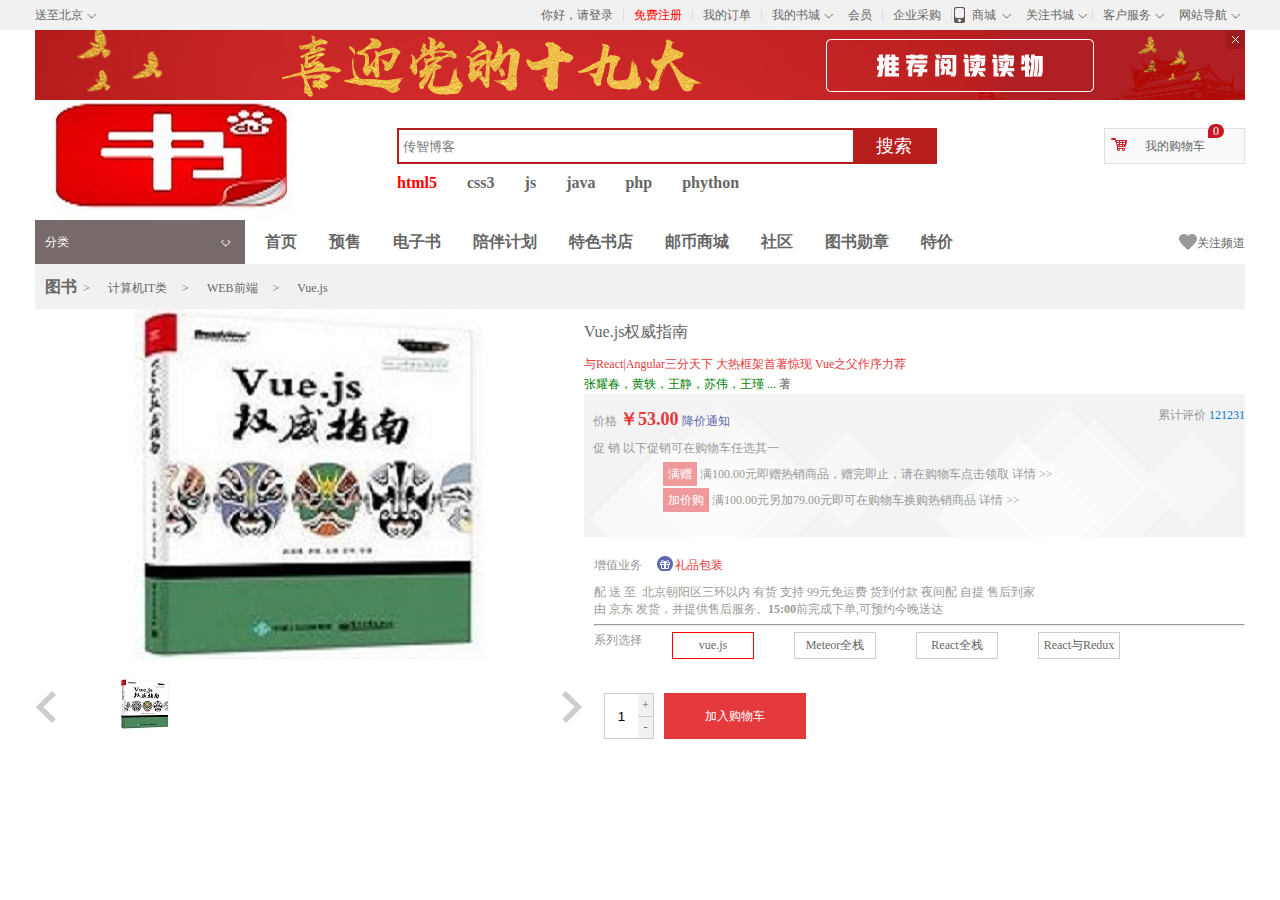
==== book.html @ 42b94e08 "书本信息完成" ====
<!DOCTYPE html>
<html lang="en">
<head>
	<meta charset="UTF-8">
	<title>书本页面</title>
	<!-- 网页图标 -->
    <link rel="shortcut icon" href="./favicon.ico" tyoe="image/x-icon">

    
    <!-- 导入初始化css -->
    <link rel="stylesheet" type="text/css" href="css/base.css">
    <!-- 导入 index.css -->
    <link rel="stylesheet" type="text/css" href="css/index.css">
    <!-- 导入header.css -->
    <link rel="stylesheet" type="text/css" href="css/header.css">
    <!-- 导入footer.css -->
    <link rel="stylesheet" type="text/css" href="css/footer.css">
    <!-- 导入book.css -->
    <link rel="stylesheet" type="text/css" href="css/book.css">
</head>
<body>
	 <!--头部开始 -->
      <div class="header">
        <div class="box">
            <!-- 头部左边 -->
            <ul class="left-list">
              <li>
                <a href="#">送至北京</a>
                <i>
                    <s>
                        ◇
                    </s>
                </i>
              </li>
            </ul>
            <!-- 头部右边 -->
            <ul class="right-list">
              <li><a href="#">你好，请登录</a></li>
              <li class="line"></li>
              <li><a href="#" style="color:red">免费注册</a></li>
              <li class="line"></li>
              <li><a href="#">我的订单</a></li>
              <li class="line"></li>
                <li class="special">
                  <a href="#">我的书城</a>
                  <i>
                    <s>
                      ◇
                    </s>
                  </i>
                </li>
              <li><a href="#">会员</a></li>
              <li class="line"></<li></li>
              <li><a href="#">企业采购</a></li>
              <li class="line"></li>
              <li class="special s-phone">
                     <a href="#">商城</a>
                     <i>
                         <s>
                             ◇
                         </s>
                     </i>

                     <span class="phone">

                     </span>
                 </li>
              <li class="special">
                     <a href="#"> 关注书城</a>
                     <i>
                         <s>
                             ◇
                         </s>
                     </i>
                 </li>
              <li class="line"></li>
               <li class="special">
                     <a href="#"> 客户服务</a>
                     <i>
                         <s>
                             ◇
                         </s>
                     </i>
                 </li>
             <li class="special">
                     <a href="#"> 网站导航</a>
                     <i>
                         <s>
                             ◇
                         </s>
                     </i>
                 </li>
            </ul>
        </div>
      </div>
      
      <!-- 广告部分开始 -->
      <div class="top-banner">
        <div class="box">
            <a href="#">
              <img src="./img/top-banner.jpg" alt="/">
            </a>
            <span class="close"></span>
        </div>
      </div>

    <!-- logo部分开始 -->
    <div class="main-logo box clearfix">
      
        <div class="l-logo">
             <a href="#">京东</a>
         </div>
        
        <!-- 搜索部分开始       -->
        <div class="t-search">
            <input type="text" class="search" placeholder="传智博客">
            <input type="button" class="btn" value="搜索">
        </div>

        <!-- 购物车部分开始 -->
        <div class="cart">
            <i></i>
            <span>我的购物车</span>
            <s>0</s>
        </div>
        
        <!-- 热词搜索 -->
        <div class="hotword f_l">
          <ul>
            <li><a href="#" style="color: red">html5</a></li>
            <li><a href="#">css3</a></li>
            <li><a href="#">js</a></li>
            <li><a href="#">java</a></li>
            <li><a href="#">php</a></li>
            <li><a href="#">phython</a></li>
          </ul>
        </div>

	


    </div>



    <!-- 全部书分类 -->
    <div class="book">
      <div class="box">
        <div class="l-product-2">
            <div class="title">
                分类
					<span><i>
							<s>◇</s>
						</i>
						</span>
            </div>
            <!-- 书本分类 -->
            <div class="book-list-2">
              <ul>
                <li><a href="#">特色书单</a><span>></span></li>
                <li><a href="#">小说</a><span>></span></li>
                <li><a href="#">文艺</a><span>></span></li>
                <li><a href="#">青春文学/动漫&幽默</a><span>></span></li>
                <li><a href="#">童书</a><span>></span></li>
                <li><a href="#">教育</a><span>></span></li>
                <li><a href="#">人文社科</a><span>></span></li>
                <li><a href="#">经营</a><span>></span></li>
                <li><a href="#">成功/励志</a><span>></span></li>
                <li><a href="#">生活</a><span>></span></li>
                <li><a href="#">科技</a><span>></span></li>
                <li><a href="#">计算机IT</a><span>></span></li>
                
              </ul>
            </div>

          
        </div>
        

          <!-- 内容部分 -->
         <div class="m-product">

                     <ul class="l-ul">
                         <li><a href="#">首页</a></li>
                         <li><a href="#">预售</a></li>
                         <li><a href="#">电子书</a></li>
                         <li><a href="#">陪伴计划</a></li>
                     </ul>
                     <ul class="r-ul">
                         <li><a href="#">特色书店</a></li>
                         <li><a href="#">邮币商城</a></li>
                         <li><a href="#">社区</a></li>
                         <li><a href="#">图书勋章</a></li>
                         <li><a href="#">特价</a></li>
                     </ul>
         </div>

         <div class="r-follow">
            <a href="#">关注频道 
              <i></i>
            </a>
         </div>
      </div>
    </div> 


   <!-- 书本详细内容 -->
   <div class="content box"> 
	   <!-- 导航栏 -->			
			<div class="rootNav">
				<strong><a href="#">图书</a></strong>&nbsp;&nbsp;>
				<span><a href="#">计算机IT类</a></span>>
				<span><a href="#">WEB前端</a></span>>
				<span><a href="#">Vue.js</a></span> 	
			</div>
		
		<!-- 左边 -->
		<div class="l-cont">
			<!-- 上图片展示 -->
			<div class="preview">
					<img src="./img/vue2.jpg" alt="">
			</div>
			<!-- 下图片列表展示 -->
			<div class="bot-imglist">
				<a href="#" class="lside"></a>
				<a href="#" class="rside"></a>
					<div class="imglist">
						<ul class="l-img">
							<li><img src="./img/vue3.jpg" alt=""></li>
						</ul>
					</div>
			</div>
		</div>

		<!-- 右边 -->
		<div class="r-cont">
			
			<div class="name">
				Vue.js权威指南
			</div>
				<p class="p1">与React|Angular三分天下 大热框架首著惊现 Vue之父作序力荐</p>
				<p class="p2">张耀春，黄轶，王静，苏伟，王瑾 ... <span>著</span></p>

			<div class="money">
				<!-- 价格 -->
				<div class="price clearfix">
					<div class="lpric f_l">
						价格 <span>￥53.00</span> 
						<i>降价通知</i>
					</div>
					
					<div class="rnumber f_r">
						累计评价
						<span>121231</span>
					</div>
				</div>

				<!-- 促销 -->
				<div class="cx">

                          <div class="cx1">
                              促&nbsp;销  以下促销可在购物车任选其一
                          </div>
                          <div class="cx2">
                              <s>满赠</s> 满100.00元即赠热销商品，赠完即止，请在购物车点击领取   详情 >>
                          </div>
                          <div class="cx3">
                              <s>加价购</s> 满100.00元另加79.00元即可在购物车换购热销商品   详情 >>
                          </div>
                 </div>
			</div>


			<!-- 选择部分 -->
			<div class="choose">


				<div class="top">
					<div class="top-zz">
						<span>增值业务</span>
						<a href="#">
						<i></i>
						礼品包装</a>
					</div>
					
					<div class="peisong">
						 <div class="pei1">
					                                  配 送 至&nbsp;
					                                  北京朝阳区三环以内
					                                  有货
					                                  支持
					
					                                  99元免运费
					                                  货到付款
					                                  夜间配
					                                  自提
					                                  售后到家
					                              </div>
					
					                              <div class="pei2">
					                                  由 京东 发货，并提供售后服务。<strong>15:00</strong>前完成下单,可预约今晚送达
					                              </div>
					</div>
				</div>
				
					<hr>
				<!-- 中间盒子 -->
				<di class="middle">

					<!-- 选择系列 -->
					<div class="b-choose">
					<div class="f_l">系列选择</div>
						<ul class="f_l">
					
							<li style="border: 1px solid red">vue.js</li>
							<li>Meteor全栈</li>
							<li>React全栈</li>
							<li>React与Redux</li>
						</ul>
			
					</div>
				</di>
	
				
				<!-- 底部 -->
				<div class="bottom">
					<div class="txt">
						<input type="text" value="1">

					<div class="buttons">
						<div class="top-btn">+</div>
						<div class="bot-btn">-</div>
					</div>
					</div>

					<!-- 加入购物车 -->
					<div class="add-cart">
						加入购物车
					</div>
				</div>
			</div>

		</div>

			
				
			
	</div>
</body>
</html>
---- css/base.css ----
/*css初始化样式*/
@charset "UTF-8";

body,p,h1,h2,h3,h4,h5,h6,ul,ol,dl,li,dt,dd {
    margin: 0;
    padding: 0;
    font-size: 12px;
    font-family: "宋体";
    color: #666;
    list-style: none;
}
input,img {
     border: 0 none;
    /*消除轮廓线*/
    outline-style: none;
    margin:0;
    padding: 0;
    vertical-align: bottom;
}
i,s {
    font-style: normal;
    text-decoration: none;
}
a {
    /*width: 100%;*/
    color:#666;
    text-decoration: none;
}
a:hover {
    text-decoration: none;
    color: red;
}

/*清除浮动*/
.clearfix:after {
    content: '';
    height: 0;
    line-height: 0;
    clear: both;
    /*隐藏超出部分*/
    visibility: hidden;
}
.clearfix {
    /*设置缩放比例*/
    zoom:1;
}

.clearfix {
    /*和原来相比，缩放的比例*/
    zoom:1;
}

.box {
    width: 1210px;
    margin: 0 auto;
}

.f_l {
    float: left;
}

.f_r {
    float: right;
}
---- css/index.css ----
@charset "UTF-8";


/*活动背景图片*/
.hd-bg {
     width: 100%;
     height: 360px;
     position: absolute;
     background-color: rgb(88, 0, 170);
}

/*主体banner部分开始*/
.banner {
     height: 360px;
     position: relative;
}

/*左侧banner部分*/
.left-banner {
    float: left;
    margin-left: 209px;
    position: relative;
}


.left-banner .pages a {
     width: 30px;
     height: 60px;
     display: block;
     background-color: rgba(0,0,0,.3);
     text-align: center;
     line-height: 60px;
     color: #fff;
     position: absolute;
}

.left-banner .pages .l-page {
     left: 0;
     top: 50%;
     margin-top: -30px;
}

.left-banner .pages .r-page {
     right: 0;
     top: 50%;
     margin-top: -30px;
}

.left-banner .pages a:hover {
      background-color: rgba(0,0,0,.5);
}

.numbers {
     width: 132px;
     position: absolute;
     left: 50%;
     margin-left: -66px;
     bottom: 8px;
}
.numbers li {
     float: left;
}

.numbers  a {
     width: 18px;
     height: 18px;
     display: block;
     background-color: #3E3E3E;
     text-align: center;
     line-height: 18px;
     color: #fff;
     border-radius: 7px;
     margin-right: 4px;
}

/*右侧banner部分*/

.rbanner-news {
     float: right;
     background-color: #fff;
     height: 360px;
}

.rbanner-news .top-news {
      width: 197px;
      /*height: 100%;*/
      border: 1px solid #E5E5E5;
}

.top-news .news-title {
      height: 32px;
      line-height: 32px;
      border-bottom: 1px dashed #E5E5E5;
}

.top-news .news-title h5{
     float: left;
     margin-left: 15px;
}
.top-news .news-title a {
    float: right;
     
}

.top-news .content {
      padding-top: 10px;
      padding-left: 5px;
}

.top-news .content li {
      height: 24px;
}

.coupon {
     text-align: center;
}

.coupon img{
     width: 178px;
     height: 90px;
}

.recommend {
     height: 152px;
     position: relative;
     margin-top: 10px;

}

.left-recommend {
      float: left;
      width: 210px;
      height: 150px;
      background: url(../img/homebg.png) -213px -136px;

}
.rightn-recommend {
     float: left;
     width: 1000px;
     height: 164px;
     overflow: hidden;
}

.right-recommend ul {
     width: 2000px;
}

.right-recommend li {
     float: left;
     margin-right:1px;
}
---- css/header.css ----
@charset "UTF-8";

/*头部样式*/
.header {
	height: 30px;
	line-height: 30px;
	background-color: #F1F1F1; 
}

.header .box {
	height: 30px;
}

.left-list {
	float: left
}

.left-list li {
	float: left;
	padding-right: 18px;
	position: relative;
}

.header i {
	height: 14px;
	width: 14px;
	display: block;
	position: absolute;
	right: 0;
	top:14px;
	overflow: hidden;
}

.header s {
	height: 14px;
	width: 14px;
	display: block;
	position: absolute;
	top:-16px;
}

.right-list	{
	float: right;
}

.right-list li {
	float: left;
	padding: 0 10px;
	position: relative;
}

.right-list .special  {
	padding: 0 18px 0 10px;
}

.right-list .line {
	width: 1px;
	height: 12px;
	background-color: #ddd;
	margin-top: 9px;
	padding: 0;
}

.right-list .s-phone {
      padding: 0 20px;
}

.right-list .s-phone:hover span{
	background-position: 0 -25px;
}

.right-list .phone {
	width: 15px;
	height: 20px;
	display: block;
    background: url(../img/jd2015img.png) no-repeat;
    position: absolute;
    left:0;
	top: 5px;
}



/*顶部广告开始*/
.top-banner {
	height: 70px;
	/*background-color: #1A329c;*/
}

.top-banner .box {
       position: relative;
}

.close {
      width: 19px;
      height: 19px;
      display: block;
      background: url(../img/close.png) no-repeat;
      position: absolute;
      top: 0;
      right: 0;
      cursor: pointer;   /*鼠标为小手模式*/
}
.close:hover {

      background-position: 0 -19px;
}




/*logo部分开始*/
.main-logo {
	position: relative;
	height: 120px;
}


.l-logo {
	float: left;
	width: 362px;
	height: 100px;
}

.l-logo a {
      width: 270px;
      height: 120px;
      display: block;
      background: url(../img/logo1.png) no-repeat;
      text-indent: -2000px;
}

.t-search {
	float: left;
	border: 2px solid #B61D1D;
	margin-top: 28px;

}

.t-search .search {
	width: 450px;
	height: 32px;
	padding-left: 4px;
	float: left;
}

.t-search .btn {
	width: 82px;
	height: 32px;
	background-color: #B61D1D;
	float: left;
	color:#fff;
	font-size: 18px;
	font-weight: 400;
	cursor: pointer;
}

.cart {
	float: right;
	height: 34px;
	width: 139px;
	border: 1px solid #DFDFDF;
	background-color: #F9F9F9;
	margin-top: 28px;
	text-align: center;
	line-height: 34px;
	position: relative;
}

.cart i {
	width: 18px;
	height: 16px;
	display:block;
    background: url(../img/jd2015img.png) no-repeat 0 -90px;
    position: absolute;
    top: 7px;
    left: 5px;
}

.cart s {
	/*设置最小宽度*/
	min-width: 16px;
	height: 14px;
	line-height: 14px;
	background-color: #C81623;
	display: block;
	color:#fff;
	position: absolute;
	text-align: center;
	top: -5px;
	right: 20px;
	/*边框圆角化*/
	border-radius: 8px 8px 8px 0;
}

.hotword {
	margin-top: 10px;
}

.hotword li {
	float: left;
	margin-right: 30px;
	font-size: 16px;
	font-weight: 700;
}



/*全部商品分类*/
.book {
	height: 44px;
}

.book .l-product {
	float: left;
	width: 210px;
	height: 44px;
	background-color: #766A6A;
	position: relative;

}


.book .l-product:hover {
	cursor: pointer;
	overflow: visible;
}

.book .title {
	height: 44px;
	width: 200px;
	line-height: 44px;
	color: white;
	padding-left: 10px;
}

.book .book-list {
	width: 209px;
	height: 360px;
	background-color: #BC9E9E;
	position: absolute;
	/*提高层叠值*/
	z-index: 5;
	display: none;
}

.book .book-list li {
	height: 30px;
	line-height: 30px;
	color: #fff;
	padding-left: 10px;
	font-size: 14px;
}

.book .book-list li:hover {
	background-color: #fff;
	cursor: pointer;
}
.book .book-list li:hover a {
	color: red;
}


.book .book-list li a {
	color: #fff;
}	

.book .book-list span {
	float: right;
	margin-right: 13px;
}


.m-product {
     float: left;
     line-height: 44px;
}

.m-product ul {
     float: left;
}

.m-product .l-ul {
     margin-left: 20px;
}

.m-product li {
    float: left;
    margin-right: 32px;
    font-size: 16px;
    font-weight: 700;
}

.m-product li a:hover {
     color: #B1191A;
}

.r-follow {
	float: right;
	margin-top:15px;
	position: relative;
}

.r-follow a {
	width: 20px;
	height: 20px;
}

.r-follow a i {
	display: block;
	width: 18px;
	height: 16px;
	background:url(../img/follow.png) no-repeat ;
	position: absolute;
	left: -18px;
	top:-1px;
}
.r-follow a:hover i {
	background-position: 0 -16px;
}
---- css/footer.css ----
@charset "UTF-8";

/*底部开始*/
.bot-footer {
   text-align: center;
}

.friend-link {
     margin: 10px 0;
}

.friend-link2 {
     line-height: 25px;

     margin-bottom: 10px;
}
---- css/book.css ----
@charset "UTF-8";


/*全部商品分类*/
.book {
	height: 44px;
}

.book .l-product {
	float: left;
	width: 210px;
	height: 44px;
	background-color: #766A6A;
	position: relative;

}


.book .l-product-2 {
	float: left;
	width: 210px;
	height: 44px;
	background-color: #766A6A;
	position: relative;

}

.book .l-product-2 span {
	/*margin-right: 10px;*/
	position: relative;
	float: right;	
}
.book .l-product-2 i {
	height: 14px;
	width: 14px;
	display: block;
	position: absolute;
	top: 20px;
	right: 10px;
	overflow: hidden;

}
.book .l-product-2 span s {
	height: 14px;
	width: 14px;
	display: block;
	position: absolute;
	top: -21px;
}

.book .l-product-2:hover .book-list-2 {
	display: block;
}


.book .l-product-2:hover {
	cursor: pointer;
	overflow: visible;
}

.book .title {
	height: 44px;
	width: 200px;
	line-height: 44px;
	color: white;
	padding-left: 10px;
}

.book .book-list-2 {
	width: 209px;
	height: 360px;
	background-color: #BC9E9E;
	position: absolute;
	/*提高层叠值*/
	z-index: 5;
	display: none;
}

.book .book-list-2 li {
	height: 30px;
	line-height: 30px;
	color: #fff;
	padding-left: 10px;
	font-size: 14px;
}

.book .book-list-2 li:hover {
	background-color: #fff;
	cursor: pointer;
}
.book .book-list-2 li:hover a {
	color: red;
}


.book .book-list-2 li a {
	color: #fff;
}	

.book .book-list-2 span {
	float: right;
	margin-right: 13px;
}

/*书本详细内容开始*/
.content {
	height: 400px;
	background-color: #F1F1F1;
}


.content .rootNav {

	height: 45px;
	line-height: 45px;
}

.content .rootNav strong {
	padding-left: 10px;
	font-size: 16px;
}

.content .rootNav span {
	margin: 10px 15px;

}

.content .l-cont {
	background-color: #fff;
	float: left;
	width: 549px;
	height: 549px;	
}

.content .preview {
	background-color: #fff;
	text-align: center;
}

.content .preview img {
	
}
.content .bot-imglist {
	margin-top: 20px;
}

.content .bot-imglist .lside {
	display: inline-block;
	width: 23px;
	height: 32px;
	background: url(../img/__sprite2.png) -30px 0;
	float: left;
	margin-top:12px;

}

.content .bot-imglist .rside {
	display: inline-block;
	width: 23px;
	height: 32px;
	background: url(../img/__sprite2.png) 0 -30px;
	float: right;
	margin-top:12px;

}

.content .bot-imglist .imglist {
	height: 54px;
	width: 380px;
	margin: 0 auto;
}
.content .bot-imglist .imglist a {
	display: block;
	width: 100%;
	width: 50px;
	height: 50px;
}

.r-cont {
	background-color: #fff;
	float: right;
	width: 661px;
	height: 549px;
}



.r-cont .name {
     height: 45px;
     line-height: 45px;
     color: #666666;
     font-size: 16px;
     font-family: 微软雅黑;
}

.r-cont p {
	height: 20px;
	line-height: 20px;
}
.r-cont .p1 {
	color: #E4393C;
}

.r-cont .p2 {
	color: green;
}

.r-cont .p2 span {
	color: #666666;
}

.r-cont .money {
	height: 143px;
	 background: url(../img/price-bg.png);
	 padding-left: 9px;
	 color: #999999;	
}

.r-cont .price {
	height: 46px;
}

.r-cont .lpric {
	padding-top: 13px;
	height: 33px;	
}

.r-cont .lpric span {
	font-size: 18px;
	color: #E4393C;
	font-weight: 700;
}

.r-cont .lpric  i {
     color: #5E69AD;
}

.r-cont .rnumber {
     padding-top: 13px;
}

.r-cont .rnumber span {
     color: #0076C8;
}


.r-cont .cx div{
	height: 26px;
}

.r-cont .cx  .cx2 {
     padding-left: 70px;
}
.r-cont .cx  .cx3 {
     padding-left: 70px;
}

.r-cont .cx2 s {
	color: #fff;
	background: #F0999B;
	padding:5px;
}

.r-cont .cx3 s {
	color: #fff;
	background: #F0999B;
	padding:5px;
}

.choose {
	color: #999;
	padding-left: 10px;
	padding-top:10px;
}

.choose .top {
	/*padding-left: 10px;*/
	/*padding-top:10px;*/
}

.choose .top-zz {
	margin: 10px 0;
}

.choose .top-zz a {
	padding-left: 30px;
	position: relative;
	color:#E4393C;
}

.choose .top-zz a i {
	width: 16px;
	height: 15px;
	display: inline-block;
	background: url(../img/__sprite3.png) no-repeat;
	position: absolute;
	top: -2px;
	left: 12px;
}

.choose .middle {
	width: 100%;
}

.choose .b-choose {
	height: 37px;
}
.choose .b-choose ul {
	padding-left: 10px;
}

.choose .b-choose li{
	width: 80px;
	height: 25px;
	line-height: 25px;
	text-align:center;
	float: left;
	margin: 0 20px;
	border: 1px solid #CCCCCC;
}

.bottom {
	margin-top: 14px;
}

.bottom .txt {

     border: 1px solid #CCCCCC;
     float: left;
      margin-top: 10px;
     margin-left: 10px;
}

.bottom .txt input {
     float: left;
     width: 33px;
     height: 44px;
     text-align: center;
}	

.bottom .txt .buttons {
	float: left;
}

.bottom .top-btn {
	width: 15px;
	height: 22px;
	line-height: 22px;
	text-align:center;
	background: #F1F1F1;
	color: #666666;
	border-bottom: 1px solid #CCCCCC;
	cursor: pointer;
}

.bottom .bot-btn {
	width: 15px;
	height: 21px;
	line-height: 21px;
	background: #F1F1F1;
	text-align: center;
	cursor: pointer;
	color: #666666;
}

.bottom .add-cart {
	width: 142px;
	height: 46px;
	line-height: 46px;
	text-align: center;
	float: left;
	margin-top: 10px;
	margin-left: 10px;
	background-color: #E4393C;
	color: #fff;
	cursor: pointer;
}
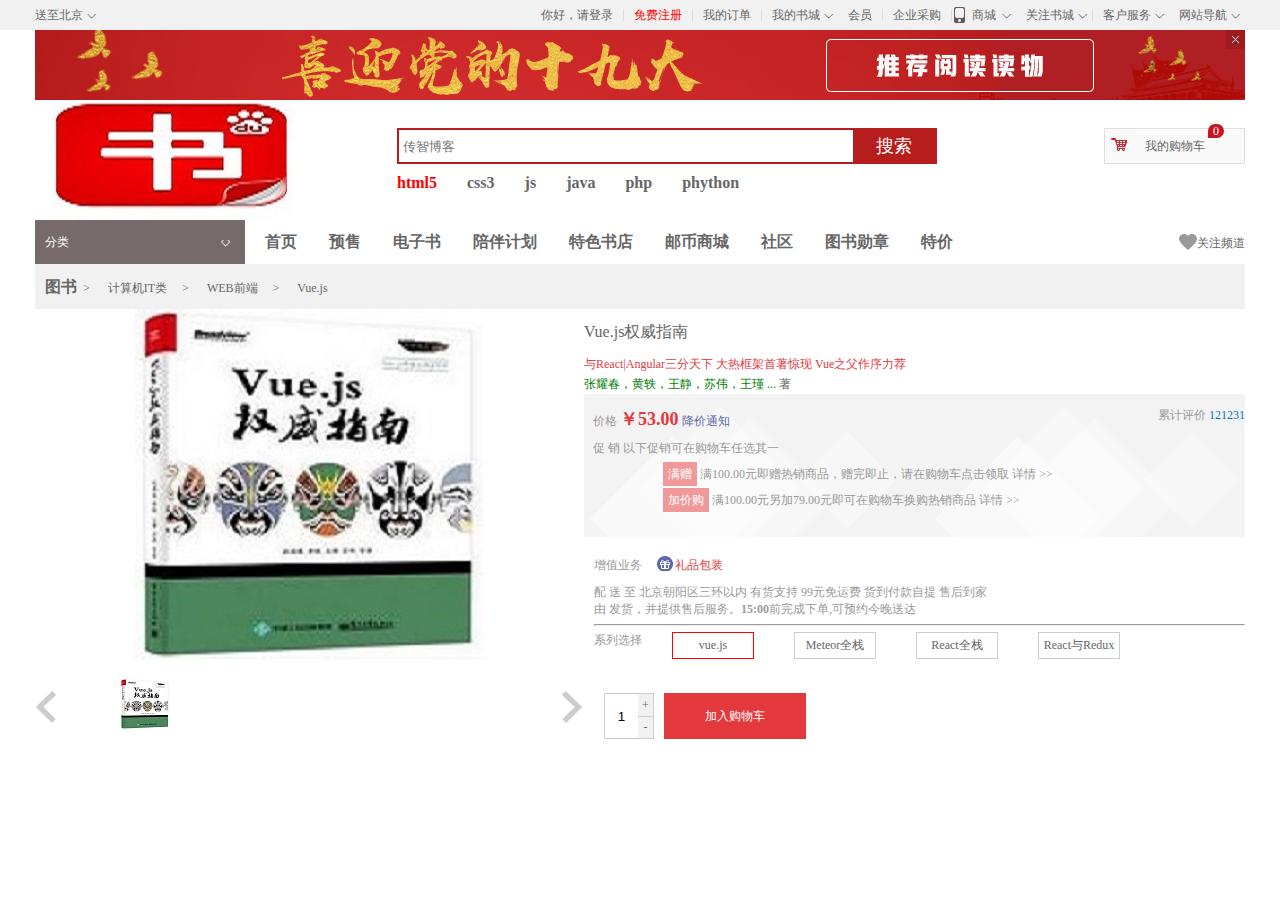
==== commit b7034862: "登录和注册页面开发" ====
--- a/book.html
+++ b/book.html
@@ -108,7 +108,7 @@
     <div class="main-logo box clearfix">
       
         <div class="l-logo">
-             <a href="#">京东</a>
+             <a href="#"></a>
          </div>
         
         <!-- 搜索部分开始       -->
@@ -285,21 +285,11 @@
 					
 					<div class="peisong">
 						 <div class="pei1">
-					                                  配 送 至&nbsp;
-					                                  北京朝阳区三环以内
-					                                  有货
-					                                  支持
-					
-					                                  99元免运费
-					                                  货到付款
-					                                  夜间配
-					                                  自提
-					                                  售后到家
-					                              </div>
-					
-					                              <div class="pei2">
-					                                  由 京东 发货，并提供售后服务。<strong>15:00</strong>前完成下单,可预约今晚送达
-					                              </div>
+	  配 送 至&nbsp;北京朝阳区三环以内 有货支持 99元免运费   货到付款自提 售后到家
+					          </div>
+                              <div class="pei2">
+                                  由  发货，并提供售后服务。<strong>15:00</strong>前完成下单,可预约今晚送达
+                              </div>
 					</div>
 				</div>
 				
--- a/css/index.css
+++ b/css/index.css
@@ -121,7 +121,8 @@
 }
 
 .recommend {
-     height: 152px;
+    height: 210px;
+     /*height: 152px;*/
      position: relative;
      margin-top: 10px;
 
--- a/css/header.css
+++ b/css/header.css
@@ -208,66 +208,64 @@
 
 /*全部商品分类*/
 .book {
-	height: 44px;
+  height: 44px;
 }
 
 .book .l-product {
-	float: left;
-	width: 210px;
-	height: 44px;
-	background-color: #766A6A;
-	position: relative;
-
-}
-
+  float: left;
+  width: 210px;
+  height: 44px;
+  background-color: #766A6A;
+  position: relative;
+
+}
 
 .book .l-product:hover {
-	cursor: pointer;
-	overflow: visible;
+  cursor: pointer;
+  overflow: visible;
 }
 
 .book .title {
-	height: 44px;
-	width: 200px;
-	line-height: 44px;
-	color: white;
-	padding-left: 10px;
+  height: 44px;
+  width: 200px;
+  line-height: 44px;
+  color: white;
+  padding-left: 10px;
 }
 
 .book .book-list {
-	width: 209px;
-	height: 360px;
-	background-color: #BC9E9E;
-	position: absolute;
-	/*提高层叠值*/
-	z-index: 5;
-	display: none;
+  width: 209px;
+  height: 360px;
+  background-color: #BC9E9E;
+  position: absolute;
+  /*提高层叠值*/
+  z-index: 5;
 }
 
 .book .book-list li {
-	height: 30px;
-	line-height: 30px;
-	color: #fff;
-	padding-left: 10px;
-	font-size: 14px;
+  height: 30px;
+  line-height: 30px;
+  color: #fff;
+  padding-left: 10px;
+  font-size: 14px;
 }
 
 .book .book-list li:hover {
-	background-color: #fff;
-	cursor: pointer;
+  background-color: #fff;
+  cursor: pointer;
 }
 .book .book-list li:hover a {
-	color: red;
+  color: red;
 }
 
 
 .book .book-list li a {
-	color: #fff;
-}	
+  color: #fff;
+}
 
 .book .book-list span {
-	float: right;
-	margin-right: 13px;
+  float: right;
+  margin-right: 13px;
 }
 
 
